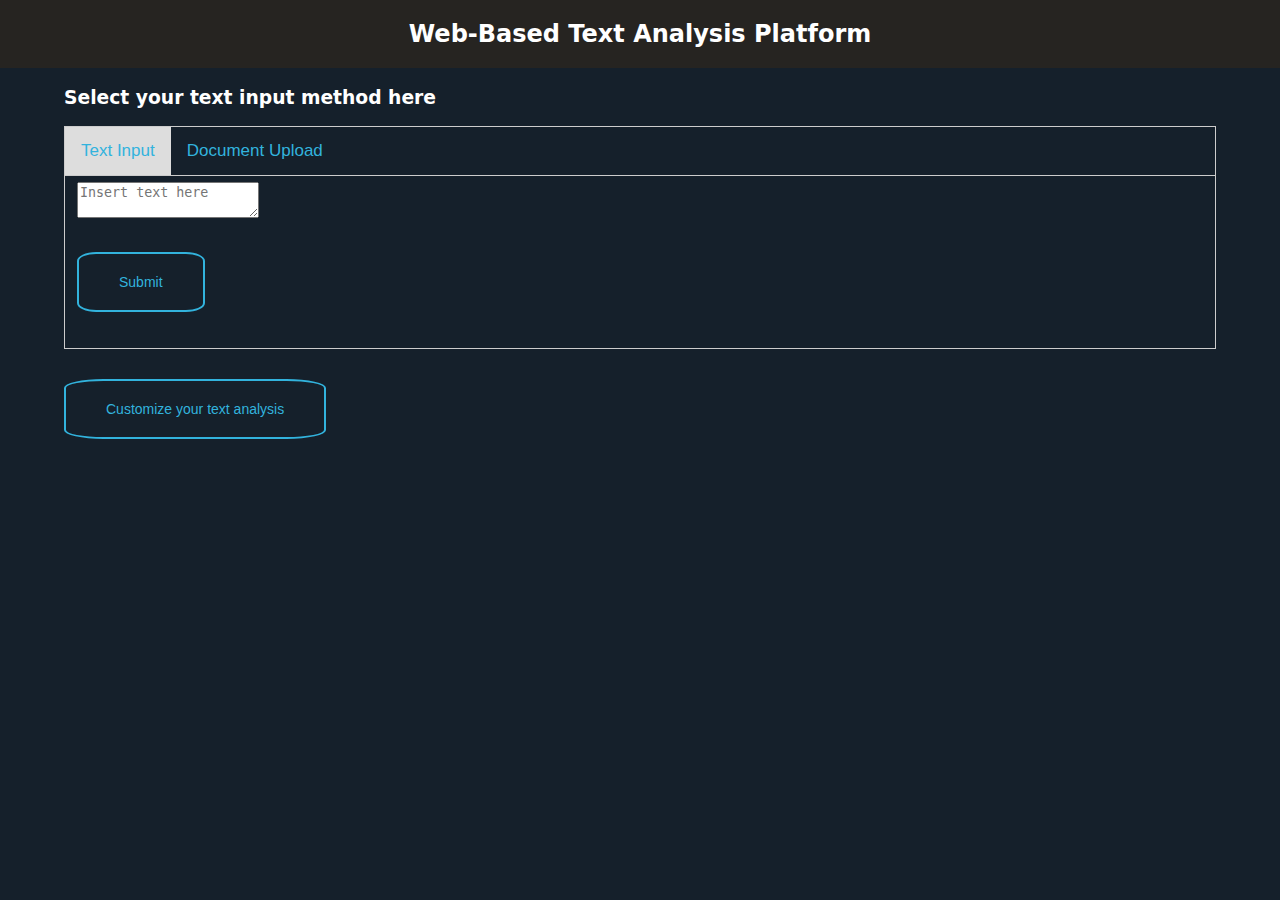
==== index.html @ 80f56e02 "more tweaks" ====
<!DOCTYPE html>
<html>

<head>
	<script src="https://ajax.googleapis.com/ajax/libs/jquery/3.1.0/jquery.min.js"></script>
	<script src="./js/indexScripts.js"></script>
	<link rel="stylesheet" href="./css/indexStyles.css">
	<script src="http://bernii.github.com/gauge.js/dist/gauge.js" type="text/javascript" language="javascript"></script>
</head>

<body>

	<div class="topBar">
		<h2>Web-Based Text Analysis Platform</h2>
	</div>

	<div id="inputBox">
		<h3>Select your text input method here</h3>

		<div class="tab" id="methodSelect">
			<button class="tablinks active" onclick="swapMethods(event,'textInput')">Text Input</button>
			<button class="tablinks" onclick="swapMethods(event,'docUpload')">Document Upload</button>
		</div>

		<div id="textInput" class="tabcontent" style="display: block;">
				<textarea type="text" id="textInputContents" placeholder="Insert text here"></textarea></br>
				<button class="round-button" onclick="onUploadText()">Submit</button>
		</div>

		<div id="docUpload" class="tabcontent" style="display: none;">
			<form id="uploadbanner" enctype="multipart/form-data" method="post" action="#">
				<input id="fileupload" name="myfile" type="file" />
				<input type="submit" value="submit" id="submit" />
			</form>
		</div>

		<button class="round-button" onclick="toggleAnalysisFilter()">Customize your text analysis</button><br>
		<div id="analysisFilter">
			<div>
				<h2 class="analysis">Show Input Text</h2><input type="checkbox" id="inputtedTextToggle" checked><span class="checkmark"></span><br>
				<h2 class="analysis">Spelling Errors</h2> <input type="checkbox" id="spellingErrorsToggle" checked><span class="checkmark"></span><br>
				<h2 class="analysis">Word Count</h2> <input type="checkbox" id="wordCountToggle" checked><span class="checkmark"></span><br>
				<h2 class="analysis">Subjectivity</h2> <input type="checkbox" id="subjectivityToggle" checked><span class="checkmark"></span><br>
				<h2 class="analysis">polarity</h2> <input type="checkbox" id="polarityToggle" checked><span class="checkmark"></span><br>
				<h2 class="analysis">Targeted Sentiment Analysis</h2> <input type="checkbox" id="sentimentToggle" checked><span class="checkmark"></span>
			</div>
		</div>
		<button id="makeReportBtn" class="round-button" onclick="onSubmitPressed()">Generate Report</button>
	</div>

	<br />

	<div id="resultsBox">
		<div id="resultHeader">
			<p>Your Analysis Results</p>
		</div>

		<div id="resultsBody">

			<div id="inputtedTextDisplay" class="largeDial" style="text-align: left;">
				<h2>Your input text</h2>
				<p id="inputtedText"></p>
			</div>

			<div id="spellingErrorsDisplay" class="largeDial" style="text-align: left;">
				<h2>Text Info</h2>
				<p><val id="spellingErrors"></val> spelling errors (<val id="spellingPercent"></val> percent of the text)</p>
			</div>

			<div id="wordCountDisplay" class="largeDial" style="text-align: left;">
				<h2>Word Count</h2>
				<p>Your text contained <val id="wordCountVal">N/A</val> recognisable words</p>
			</div>

			<div id="subjectivityDisplay" class="largeDial" style="text-align: left;">
				<h2>Subjectivity</h2>
				<canvas id="subDial" height="150" width="200"></canvas>
				<label id="subVal"></label>
			</div>

			<div id="polarityDisplay" class="largeDial" style="text-align: left;">
				<h2>polarity</h2>
				<canvas id="polDial" height="150" width="200"></canvas>
				<label id="polVal"></label>
			</div>


			<div id="sentimentDisplay" class="largeDial">
				<h2>Targeted Sentiment Analysis</h2>
				<input type="text" id="sentimentCheck" placeholder="Enter noun here" /> <button class="round-button" onclick="onSentimentClick()">Check
					Sentiment</button>
				<p>Sentiment towards: <span style="font-style:italic" id="sentimentSubject"></span></p>
				<canvas id="sentDial" height="150" width="200"></canvas>
				<label id="sentimentVal"></label><label id="sentPunch"></label>
			</div>

		</div>
	</div>

</body>

</html>
---- css/indexStyles.css ----
body{
    margin: 0;
    font-family: system-ui, -apple-system, BlinkMacSystemFont, "Segoe UI", Roboto, Ubuntu, "Helvetica Neue", sans-serif;
    background-color:rgb(21, 32, 43);
}

h3
{
    color: white;
}

.topBar{
    background-color: #262421;
    overflow: hidden;
}
.topBar h2 {
    color:white;
    text-align: center;
}

button{
    background-color: rgb(21, 32, 43);
    color: #32b3dd;
    margin: 0px;
    padding: 20px 40px;
    font-size: 14px;
    transition: 0.3s;
}

button:hover{
    background-color: rgb(28, 42, 56);
    color: white;
}

.round-button
{
    border-radius: 15%;
    margin: 30px 0px;
    border: 2px solid black;
    border-color: #32b3dd;
}

#analysisFilter{
    background-color: rgb(34, 51, 68);
    color: white;
    display: none;
    border: 1px solid white;
}

h2.analysis
{
    display: block;
    font-size: 14px;
    margin-block-start: 0em;
    margin-block-end: 0em;
    margin: 5px;
}

.checkmark
{
    position: absolute;
    background-color: #32b3dd;
}

:hover input ~ .checkmark {
    background-color: #ccc;
  }
  
  input:checked ~ .checkmark {
    background-color: #2196F3;
  }


.methodSelect {

}

#inputBox {
    padding-left: 5% ;
    padding-right: 5%;
}

#resultsBox{
    background-color: rgb(28, 42, 56);
    display: none;
	 padding-top: 1em;
	 padding-bottom: 1em;
}
#resultsBody {
    overflow: hidden;
    background-color: #e6f8f9;
	 width: 95%;
	 margin: auto;
	 padding-top: 5px;
	 padding-bottom: 5px;
}

#resultHeader {
    color: white;
    width: 100%;
    text-align: center;
    overflow: hidden;
}

.smallDial {
    border-style: solid;
    border-width: 1px;
    border-color:  #333;
    background-color: #333;
    color: white;

    float: left;
    width: 48%;
    text-align: center;
    margin: 0 1.5% 1.5% 0;
}

.largeDial {
    border-style: solid;
    border-width: 1px;
    border-color:  white;
    color: white;

    width: 95%;
    text-align: center;
    background-color: rgb(21, 32, 43);
    margin: auto;
	 padding: .5em;
}

label{
    font-size: 50px;
}

.tab {
  overflow: hidden;
  border: 1px solid #ccc;
}

.tab button {
  float: left;
  border: none;
  outline: none;
  cursor: pointer;
  padding: 14px 16px;
  transition: 0.3s;
  font-size: 17px;
}

.tab button:hover {
  background-color: rgb(28, 42, 56);
}

.tab button.active {
  background-color:  #ddd;
}

.tabcontent {
  display: none;
  padding: 6px 12px;
  border: 1px solid #ccc;
  border-top: none;
}

#makeReportBtn{
    display: none;
}
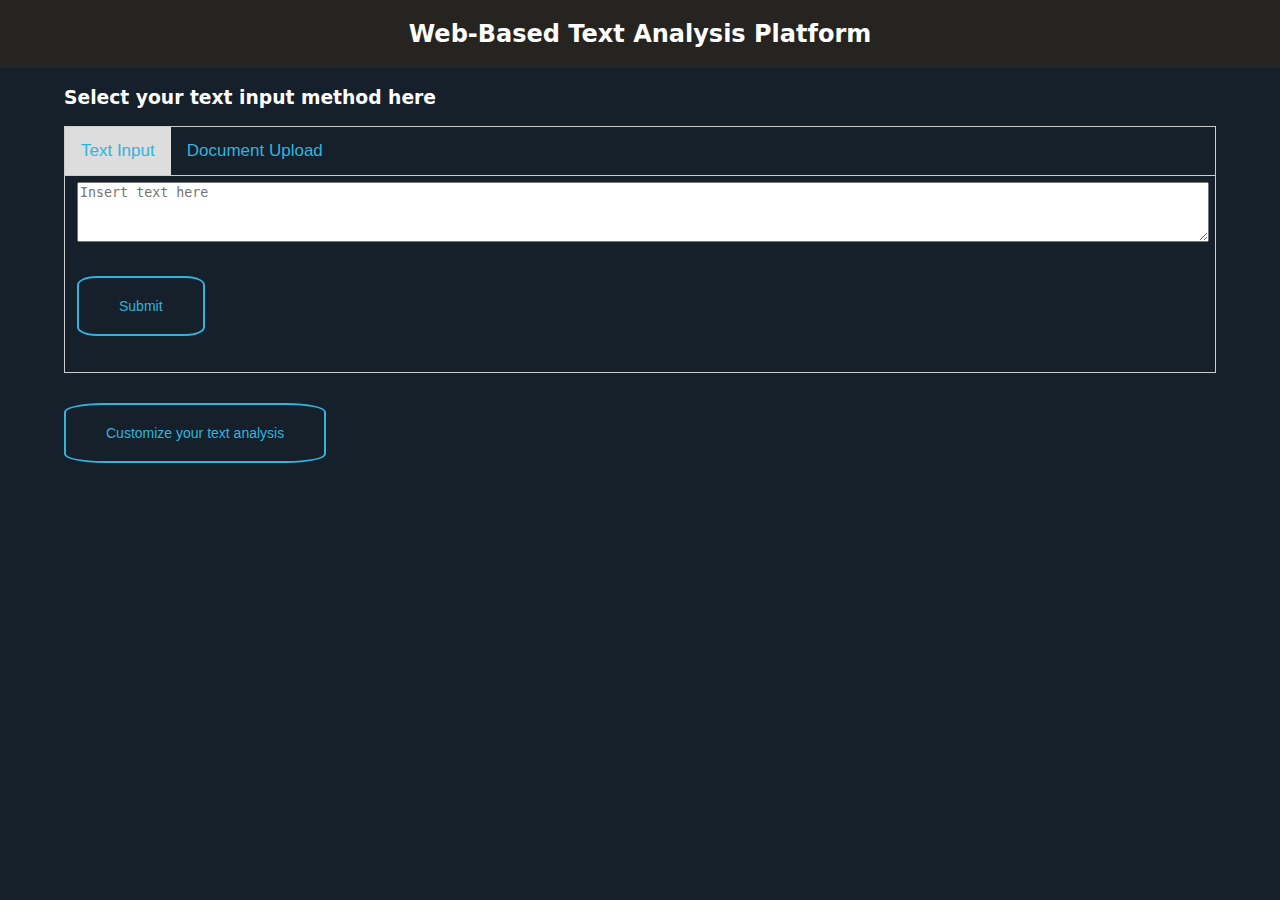
==== commit aa5e8954: "formatted text area" ====
--- a/index.html
+++ b/index.html
@@ -23,7 +23,7 @@
 		</div>
 
 		<div id="textInput" class="tabcontent" style="display: block;">
-				<textarea type="text" id="textInputContents" placeholder="Insert text here"></textarea></br>
+				<textarea style="width:100%; height:4em" type="text" id="textInputContents" placeholder="Insert text here"></textarea></br>
 				<button class="round-button" onclick="onUploadText()">Submit</button>
 		</div>
 
@@ -39,9 +39,9 @@
 			<div>
 				<h2 class="analysis">Show Input Text</h2><input type="checkbox" id="inputtedTextToggle" checked><span class="checkmark"></span><br>
 				<h2 class="analysis">Spelling Errors</h2> <input type="checkbox" id="spellingErrorsToggle" checked><span class="checkmark"></span><br>
-				<h2 class="analysis">Word Count</h2> <input type="checkbox" id="wordCountToggle" checked><span class="checkmark"></span><br>
+				<!--<h2 class="analysis">Word Count</h2> <input type="checkbox" id="wordCountToggle" checked><span class="checkmark"></span><br>-->
 				<h2 class="analysis">Subjectivity</h2> <input type="checkbox" id="subjectivityToggle" checked><span class="checkmark"></span><br>
-				<h2 class="analysis">polarity</h2> <input type="checkbox" id="polarityToggle" checked><span class="checkmark"></span><br>
+				<h2 class="analysis">Polarity</h2> <input type="checkbox" id="polarityToggle" checked><span class="checkmark"></span><br>
 				<h2 class="analysis">Targeted Sentiment Analysis</h2> <input type="checkbox" id="sentimentToggle" checked><span class="checkmark"></span>
 			</div>
 		</div>
@@ -67,10 +67,12 @@
 				<p><val id="spellingErrors"></val> spelling errors (<val id="spellingPercent"></val> percent of the text)</p>
 			</div>
 
+			<!--
 			<div id="wordCountDisplay" class="largeDial" style="text-align: left;">
 				<h2>Word Count</h2>
 				<p>Your text contained <val id="wordCountVal">N/A</val> recognisable words</p>
 			</div>
+			-->
 
 			<div id="subjectivityDisplay" class="largeDial" style="text-align: left;">
 				<h2>Subjectivity</h2>
@@ -79,7 +81,7 @@
 			</div>
 
 			<div id="polarityDisplay" class="largeDial" style="text-align: left;">
-				<h2>polarity</h2>
+				<h2>Polarity</h2>
 				<canvas id="polDial" height="150" width="200"></canvas>
 				<label id="polVal"></label>
 			</div>
@@ -87,11 +89,16 @@
 
 			<div id="sentimentDisplay" class="largeDial">
 				<h2>Targeted Sentiment Analysis</h2>
+
 				<input type="text" id="sentimentCheck" placeholder="Enter noun here" /> <button class="round-button" onclick="onSentimentClick()">Check
 					Sentiment</button>
 				<p>Sentiment towards: <span style="font-style:italic" id="sentimentSubject"></span></p>
-				<canvas id="sentDial" height="150" width="200"></canvas>
-				<label id="sentimentVal"></label><label id="sentPunch"></label>
+				<p>Targeted polarity</p>
+				<canvas id="targetPolDial" height="150" width="200"></canvas>
+				<label id="targetPolVal"></label><label id="targetPolPunch"></label>
+				<p>Targeted subjectivity</p>
+				<canvas id="targetSubDial" height="150" width="200"></canvas>
+				<label id="targetSubVal"></label>
 			</div>
 
 		</div>
